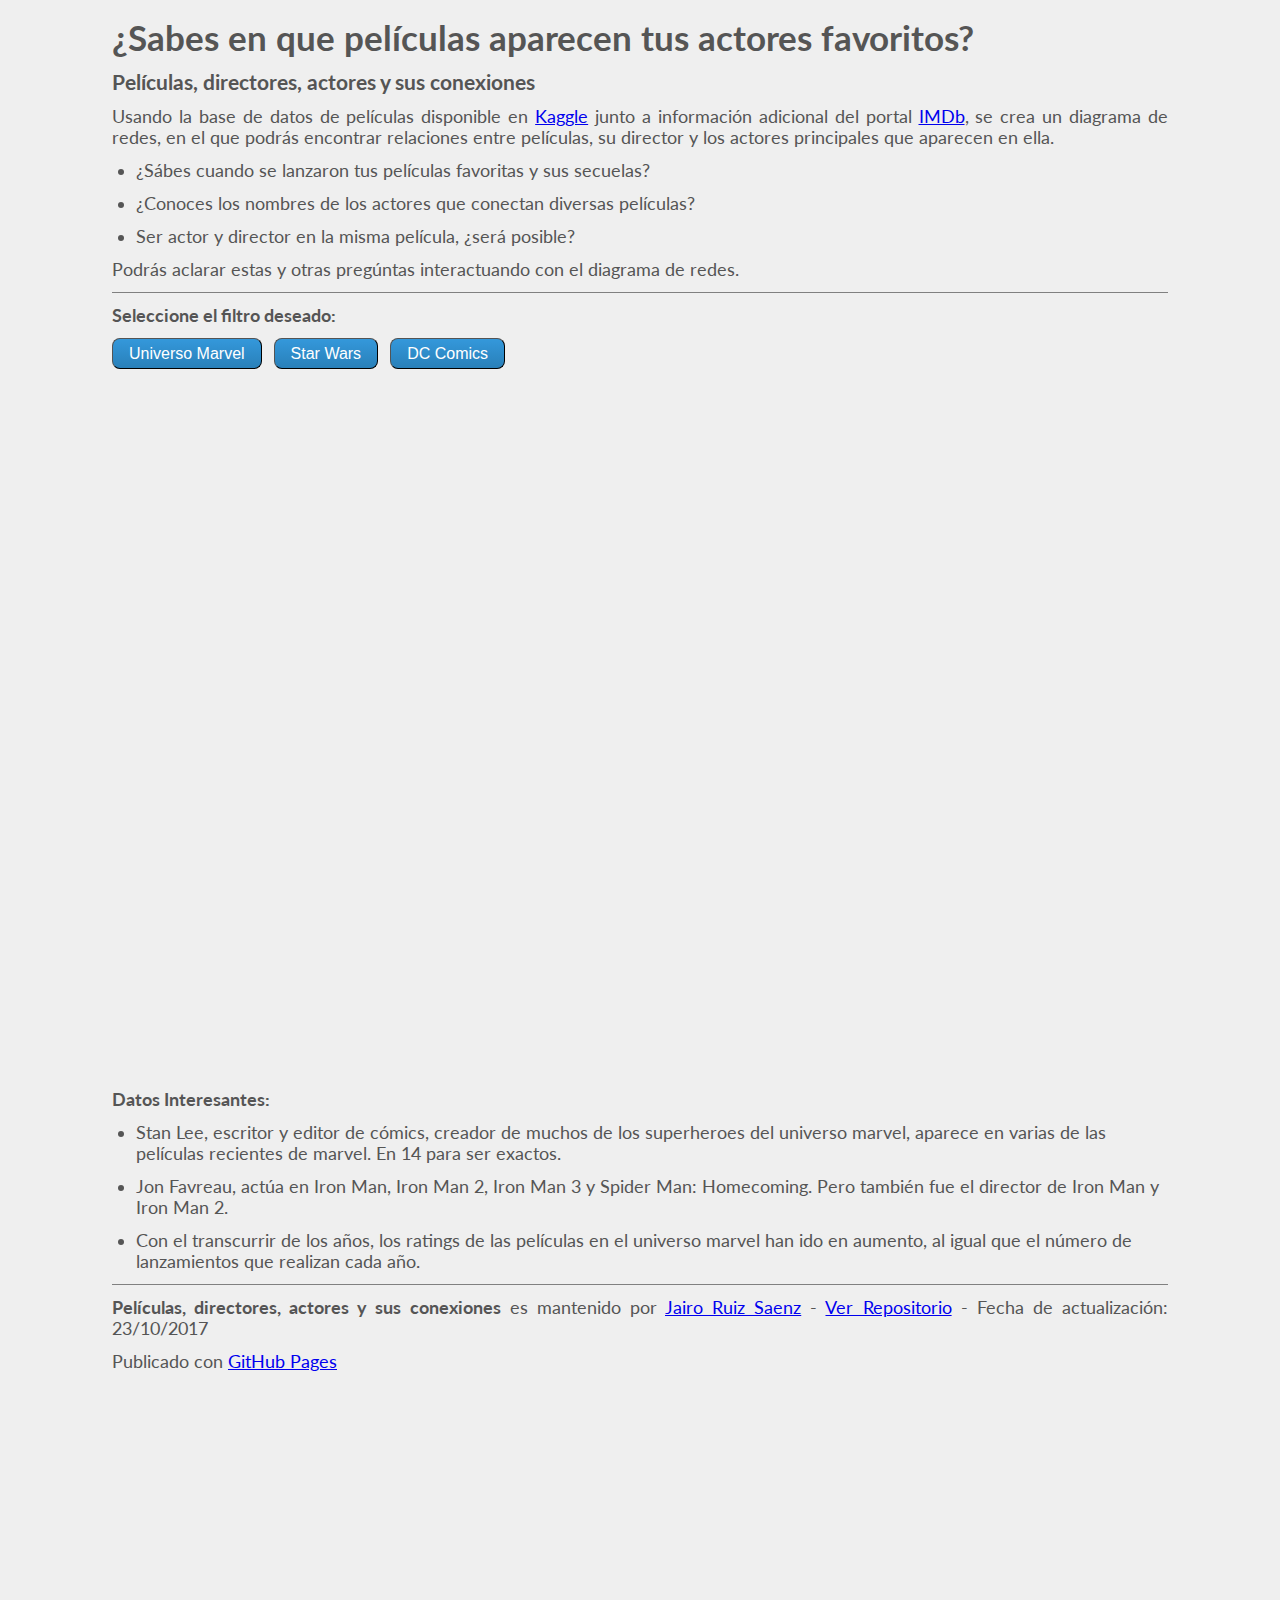
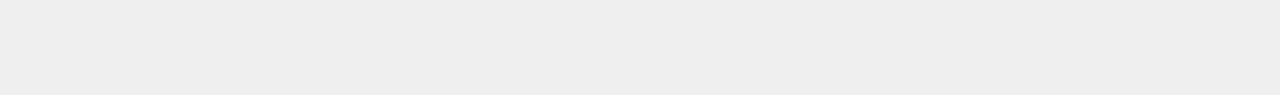
==== projects/index.html @ 67bfbc25 "Upload" ====
<!DOCTYPE html>
<html lang="en">
    <head>
        <meta charset="utf-8">        
        <title>Redes Películas</title>
        
        <link rel="stylesheet" type="text/css" href="resources/css/style.css">        
        <link href="https://fonts.googleapis.com/css?family=Lato:100,300,300i,400" rel="stylesheet">
        <script type="text/javascript" src="https://d3js.org/d3.v4.min.js"></script>        
                
    </head>
    <body>        
        <div class="container">
            <header>
            </header>
            
            <h1>¿Sabes en que películas aparecen tus actores favoritos?</h1> 
            <h3>Películas, directores, actores y sus conexiones</h3>
                    
            <p class="main-text">                
                Usando la base de datos de películas disponible en 
                <a href="https://www.kaggle.com/tmdb/tmdb-movie-metadata" target="_blank">Kaggle</a> junto a información adicional del portal <a href="http://www.imdb.com/" target="_blank">IMDb</a>,
                 se crea un diagrama de redes, en el que podrás encontrar relaciones entre películas, su director y los actores principales que aparecen en ella.            
                <br>
            
                <li>¿Sábes cuando se lanzaron tus películas favoritas y sus secuelas?</li>
                <li>¿Conoces los nombres de los actores que conectan diversas películas? </li>
                <li>Ser actor y director en la misma película, ¿será posible?</li>
                
                Podrás aclarar estas y otras pregúntas interactuando con el diagrama de redes.
            </p>
            <hr noshade size="1">
            <div id="button_wrapper">
                <h4> Seleccione el filtro deseado: </h4>
                <button type="button" class="btn" id="button_1">Universo Marvel</button>                
                <button type="button" class="btn" id="button_2">Star Wars</button>
                <button type="button" class="btn" id="button_3">DC Comics</button>
                <!--
                <button type="button" class="btn" id="button_4">Click Me 4!</button>
                <button type="button" class="btn" id="button_5">Click Me 5!</button>                
                -->
            </div>
                        
            <svg id="svg" width="1320" height="850" class="grafica"></svg>
            <script src="resources/js/Force_Directed_Graph_SVG.js"></script> 
            
            <p class="main-text">
            
            <h4> Datos Interesantes: </h4>
            <li>Stan Lee, escritor y editor de cómics, creador de muchos de los superheroes del universo marvel, aparece en varias de las películas recientes de marvel. En 14 para ser exactos.</li>
            <li>Jon Favreau, actúa en Iron Man, Iron Man 2, Iron Man 3 y Spider Man: Homecoming. Pero también fue el director de Iron Man y Iron Man 2.</li>
            <li>Con el transcurrir de los años, los ratings de las películas en el universo marvel han ido en aumento, al igual que el número de lanzamientos que realizan cada año.</li>
            
            
            <hr noshade size="1">
            <footer>
                <p><strong>Películas, directores, actores y sus conexiones</strong> es mantenido por 
                    <a href="https://github.com/jairoruizsaenz" target="_blank">Jairo Ruiz Saenz</a>  -  
                    <a href="https://github.com/jairoruizsaenz/Relaciones-Peliculas" target="_blank">Ver Repositorio</a> -
                       Fecha de actualización: 23/10/2017</p>
                <p>Publicado con <a href="https://pages.github.com" target="_blank">GitHub Pages</a></p>                        
            </footer>
        </div>
    </body>
</html>
---- projects/resources/css/style.css ----
* {
    margin: 0;
    padding: 0;
    box-sizing: border-box;
    margin-bottom: 15px;
}

html {
    background-color: #efefef;
    color: #555;
    font-family: 'Lato', 'Arial', sans-serif;
    font-weight: 400;
    font-size: 22px;
    text-rendering: optimizeLegibility;
}

*::selection {
    background: rgb(204, 224, 255); /* WebKit/Blink Browsers */
}

*::-moz-selection {
    background: rgb(204, 224, 255); /* Gecko Browsers */  
}

/*
header {
    background-image: linear-gradient(rgba(0, 0, 0, 0.7),rgba(0, 0, 0, 0.7)), url(img/hero.jpg);
    height: 100vh;
    background-size: cover;
    background-position: center;
}
*/

/*
.hero-text-box {
    position: absolute;
    width: 1140px;
    top: 50%;
    left: 50%;
    transform: translate(-50%, -50%);
}*/

.container {
    width: 1320px;
    
    /*margin: Top Right Button Left;  */   
    margin: 20px  auto 0 auto; 
}

.main-text,p{
    text-align: justify;
}

.axis{
    font-size: 12px;
    font-family:sans-serif;
}

.axis_label{
    fill:#555;
    font-size:18px;    
    font-family:sans-serif;
}

.descripcion_grafica{
    font-size:12px;
    font-family:sans-serif;
}

.convenciones{
    fill:#555;
    font-size:12px;    
    font-family:sans-serif;
}

.Titulo_grafica{
    fill:#555;
    font-size:24px;    
    font-family:sans-serif; 
    font-weight: bold;
}

.elemento:hover {
    fill: rgb(245, 39, 39);    
}

.toolTip {
    pointer-events: none;
    position: absolute;
    min-width: 50px;
    height: auto;
    background: none repeat scroll 0 0 rgb(229, 229, 229);    
    padding: 9px 14px 6px 14px;
    border-radius: 15px;
    text-align: left;  
    box-shadow: 0px 12px 5px rgba(0, 0, 0, 0.2);
}

.dot {
  stroke: #000;
}

.grafica{
    /* background-color: rgba(31, 111, 65, 0.42); 
    border: 1px solid red;
    
    border: 1px solid green;
    */
}

#wrapper {
    width: 1320px;
    /*border: 1px solid black;*/
    overflow: hidden; /* will contain if #first is longer than #second */
}
#first {
    width: 900px;
    float:left; /* add this */
    /*border: 1px solid red;*/
}
#second {
    /*border: 1px solid green;*/
    overflow: hidden; /* if you don't want #second to wrap below #first */
}
#third {
    /*border: 1px solid blue;*/
    overflow: hidden; /* if you don't want #second to wrap below #first */
}

/*

h1,h2{background-color: #ff8484}
p{background-color: aqua}
.grafica{background-color: rgba(31, 111, 65, 0.42)}

*/

#button_wrapper {
    width: auto;
    /*border: 1px solid black;*/
    overflow: hidden; /* will contain if #first is longer than #second */
    margin-bottom: 15px;
}
.btn:focus {outline:0;}

.btn {
  background: #3498db;
  background-image: -webkit-linear-gradient(top, #3498db, #2980b9);
  background-image: -moz-linear-gradient(top, #3498db, #2980b9);
  background-image: -ms-linear-gradient(top, #3498db, #2980b9);
  background-image: -o-linear-gradient(top, #3498db, #2980b9);
  background-image: linear-gradient(to bottom, #3498db, #2980b9);
  -webkit-border-radius: 1;
  -moz-border-radius: 1;
    
  border-radius: 10px;
  color: #ffffff;
  font-size: 20px;
  padding: 7px 20px 7px 20px; 
  float:left;    
  margin-right: 15px; 
  margin-bottom: 0px;
}

.btn:hover {  
  background: #fd703c;
  background-image: -webkit-linear-gradient(top, #fd703c, #ea6838);
  background-image: -moz-linear-gradient(top, #fd703c, #ea6838);
  background-image: -ms-linear-gradient(top, #fd703c, #ea6838);
  background-image: -o-linear-gradient(top, #fd703c, #ea6838);
  background-image: linear-gradient(to bottom, #fd703c, #ea6838);
}

.hr{
    width:100%;
    color:#555;    
}

li{
    margin-left: 30px;
}
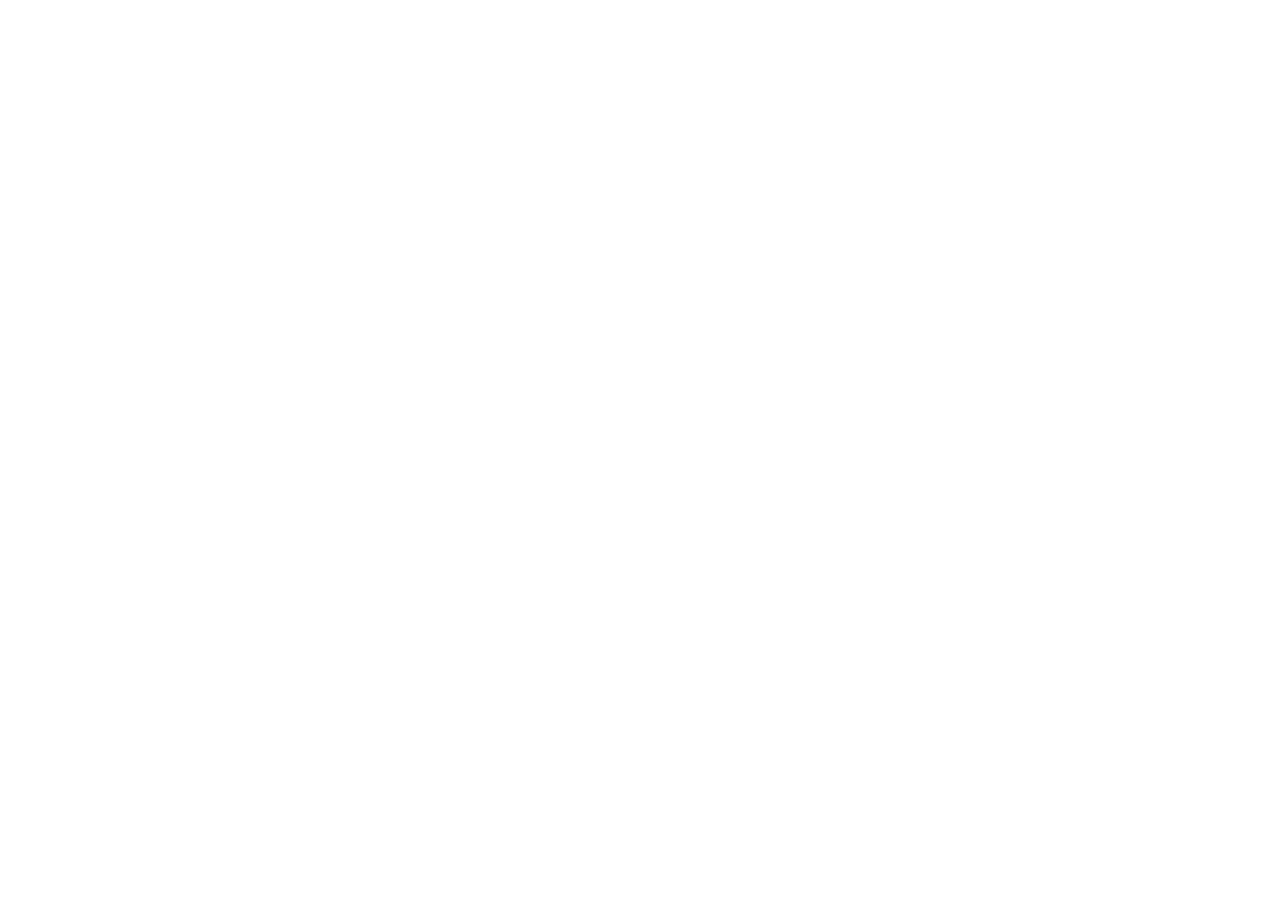
==== commit af1e401b: "Update" ====
--- a/projects/index.html
+++ b/projects/index.html
@@ -1,65 +1,9 @@
-<!DOCTYPE html>
-<html lang="en">
+<!DOCTYPE HTML>
+<html>
     <head>
+        <title>Redirectiong</title>
         <meta charset="utf-8">        
-        <title>Redes Películas</title>
-        
-        <link rel="stylesheet" type="text/css" href="resources/css/style.css">        
-        <link href="https://fonts.googleapis.com/css?family=Lato:100,300,300i,400" rel="stylesheet">
-        <script type="text/javascript" src="https://d3js.org/d3.v4.min.js"></script>        
-                
+        <meta http-equiv="refresh" content="0; url=https://jairo.digital/" />
+        <link rel="canonical" href="https://jairo.digital/"/>      
     </head>
-    <body>        
-        <div class="container">
-            <header>
-            </header>
-            
-            <h1>¿Sabes en que películas aparecen tus actores favoritos?</h1> 
-            <h3>Películas, directores, actores y sus conexiones</h3>
-                    
-            <p class="main-text">                
-                Usando la base de datos de películas disponible en 
-                <a href="https://www.kaggle.com/tmdb/tmdb-movie-metadata" target="_blank">Kaggle</a> junto a información adicional del portal <a href="http://www.imdb.com/" target="_blank">IMDb</a>,
-                 se crea un diagrama de redes, en el que podrás encontrar relaciones entre películas, su director y los actores principales que aparecen en ella.            
-                <br>
-            
-                <li>¿Sábes cuando se lanzaron tus películas favoritas y sus secuelas?</li>
-                <li>¿Conoces los nombres de los actores que conectan diversas películas? </li>
-                <li>Ser actor y director en la misma película, ¿será posible?</li>
-                
-                Podrás aclarar estas y otras pregúntas interactuando con el diagrama de redes.
-            </p>
-            <hr noshade size="1">
-            <div id="button_wrapper">
-                <h4> Seleccione el filtro deseado: </h4>
-                <button type="button" class="btn" id="button_1">Universo Marvel</button>                
-                <button type="button" class="btn" id="button_2">Star Wars</button>
-                <button type="button" class="btn" id="button_3">DC Comics</button>
-                <!--
-                <button type="button" class="btn" id="button_4">Click Me 4!</button>
-                <button type="button" class="btn" id="button_5">Click Me 5!</button>                
-                -->
-            </div>
-                        
-            <svg id="svg" width="1320" height="850" class="grafica"></svg>
-            <script src="resources/js/Force_Directed_Graph_SVG.js"></script> 
-            
-            <p class="main-text">
-            
-            <h4> Datos Interesantes: </h4>
-            <li>Stan Lee, escritor y editor de cómics, creador de muchos de los superheroes del universo marvel, aparece en varias de las películas recientes de marvel. En 14 para ser exactos.</li>
-            <li>Jon Favreau, actúa en Iron Man, Iron Man 2, Iron Man 3 y Spider Man: Homecoming. Pero también fue el director de Iron Man y Iron Man 2.</li>
-            <li>Con el transcurrir de los años, los ratings de las películas en el universo marvel han ido en aumento, al igual que el número de lanzamientos que realizan cada año.</li>
-            
-            
-            <hr noshade size="1">
-            <footer>
-                <p><strong>Películas, directores, actores y sus conexiones</strong> es mantenido por 
-                    <a href="https://github.com/jairoruizsaenz" target="_blank">Jairo Ruiz Saenz</a>  -  
-                    <a href="https://github.com/jairoruizsaenz/Relaciones-Peliculas" target="_blank">Ver Repositorio</a> -
-                       Fecha de actualización: 23/10/2017</p>
-                <p>Publicado con <a href="https://pages.github.com" target="_blank">GitHub Pages</a></p>                        
-            </footer>
-        </div>
-    </body>
 </html>